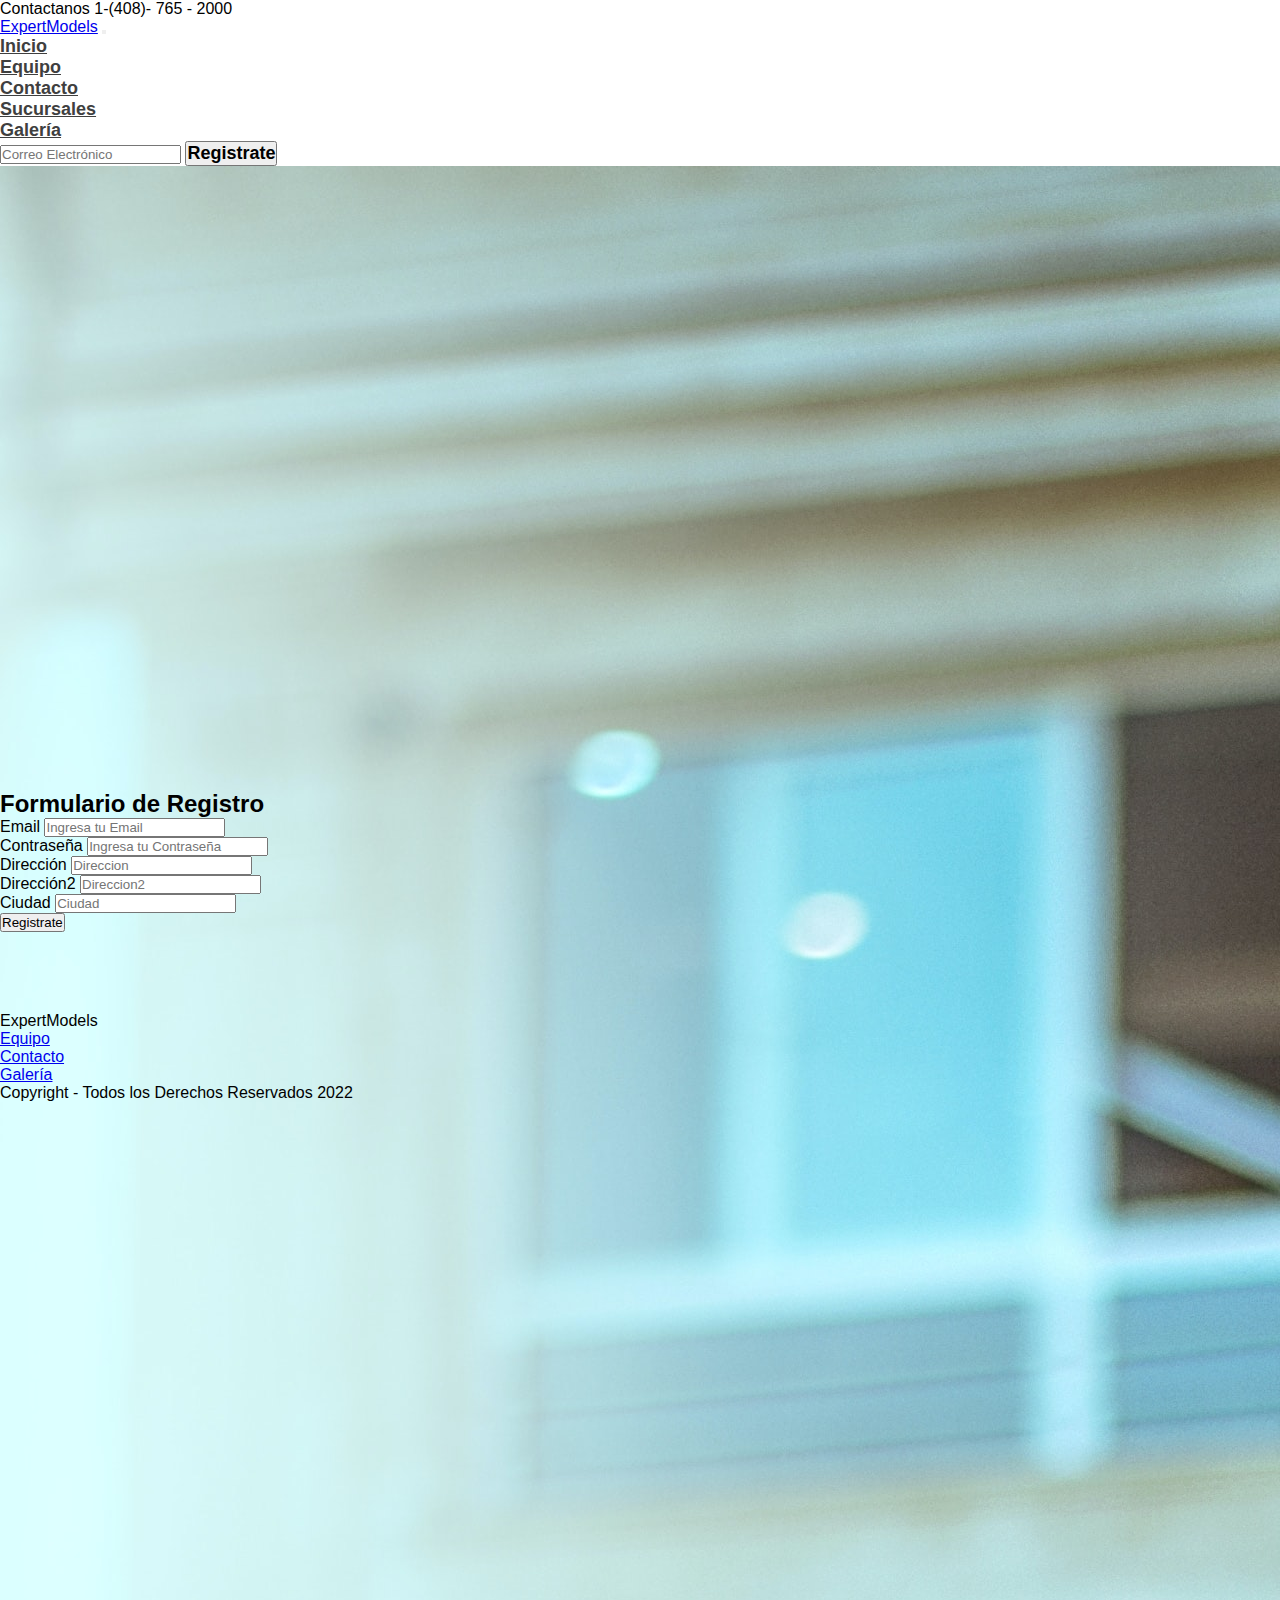
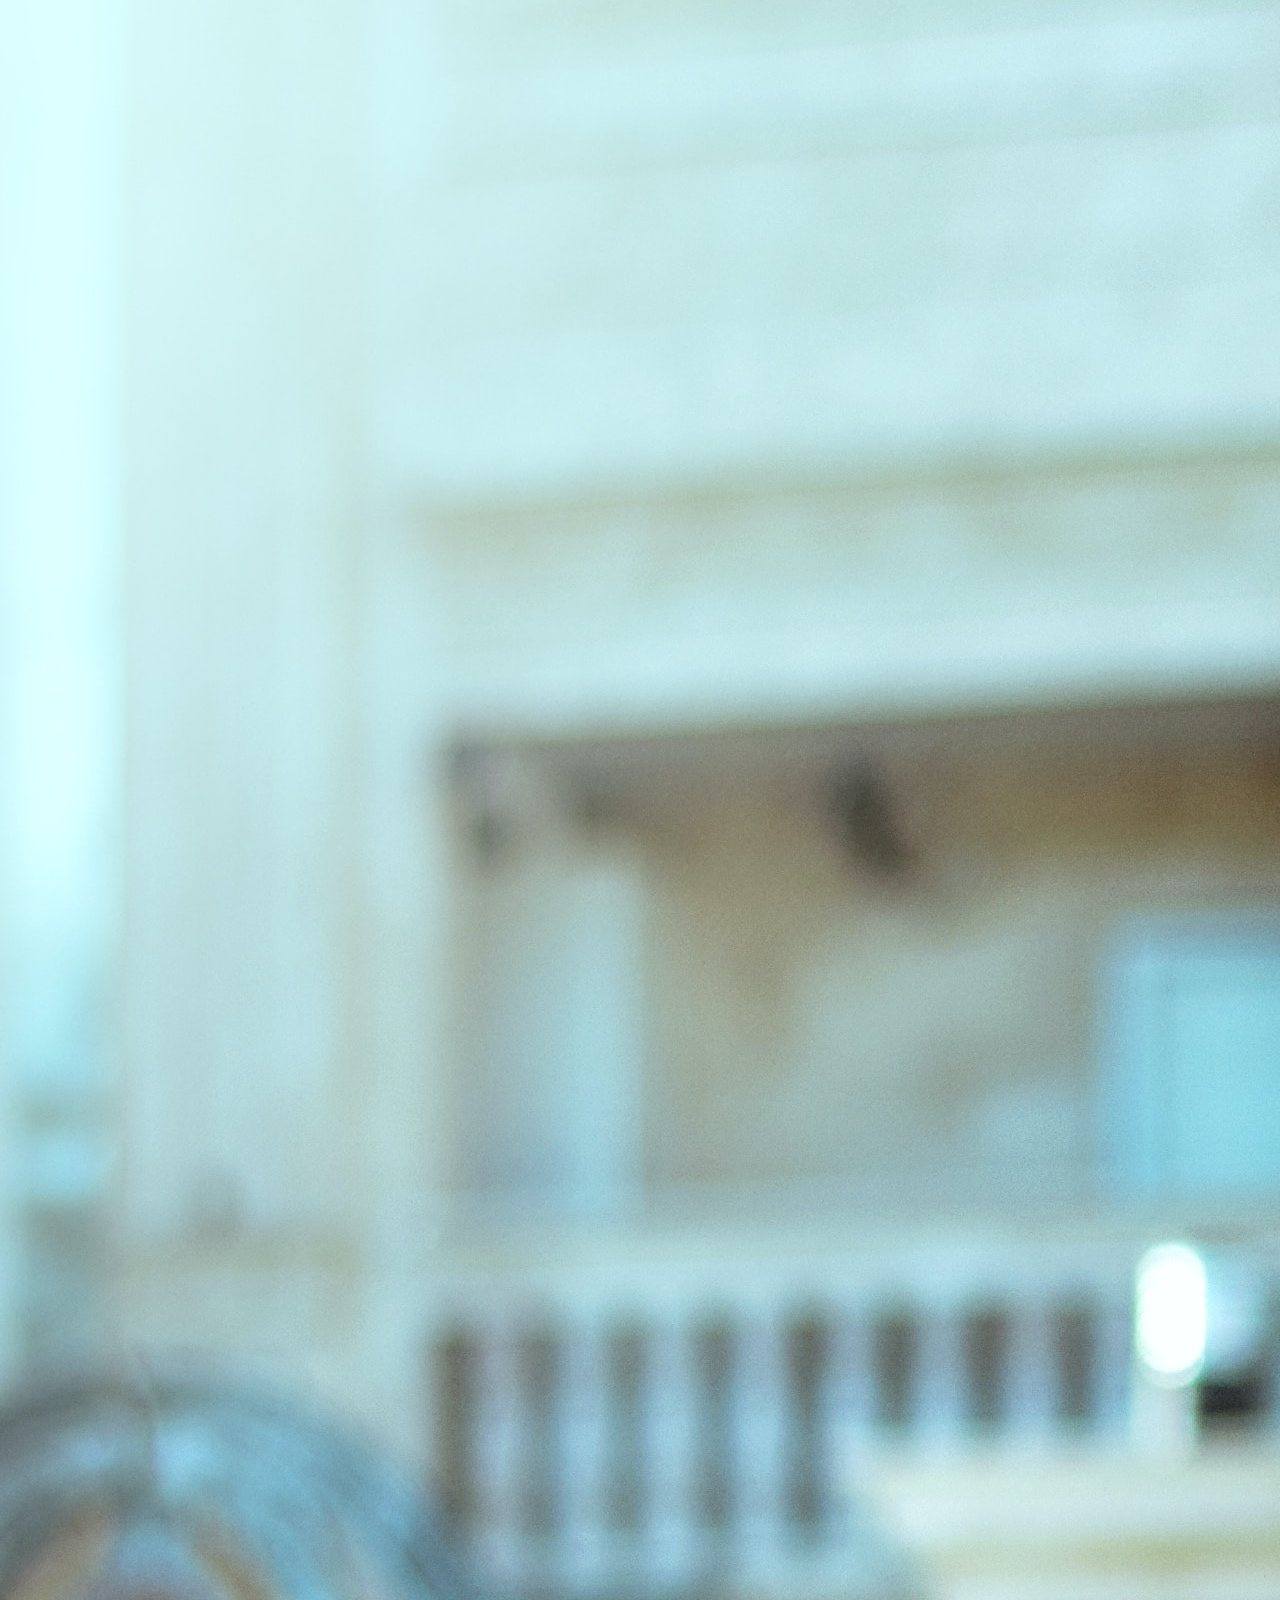
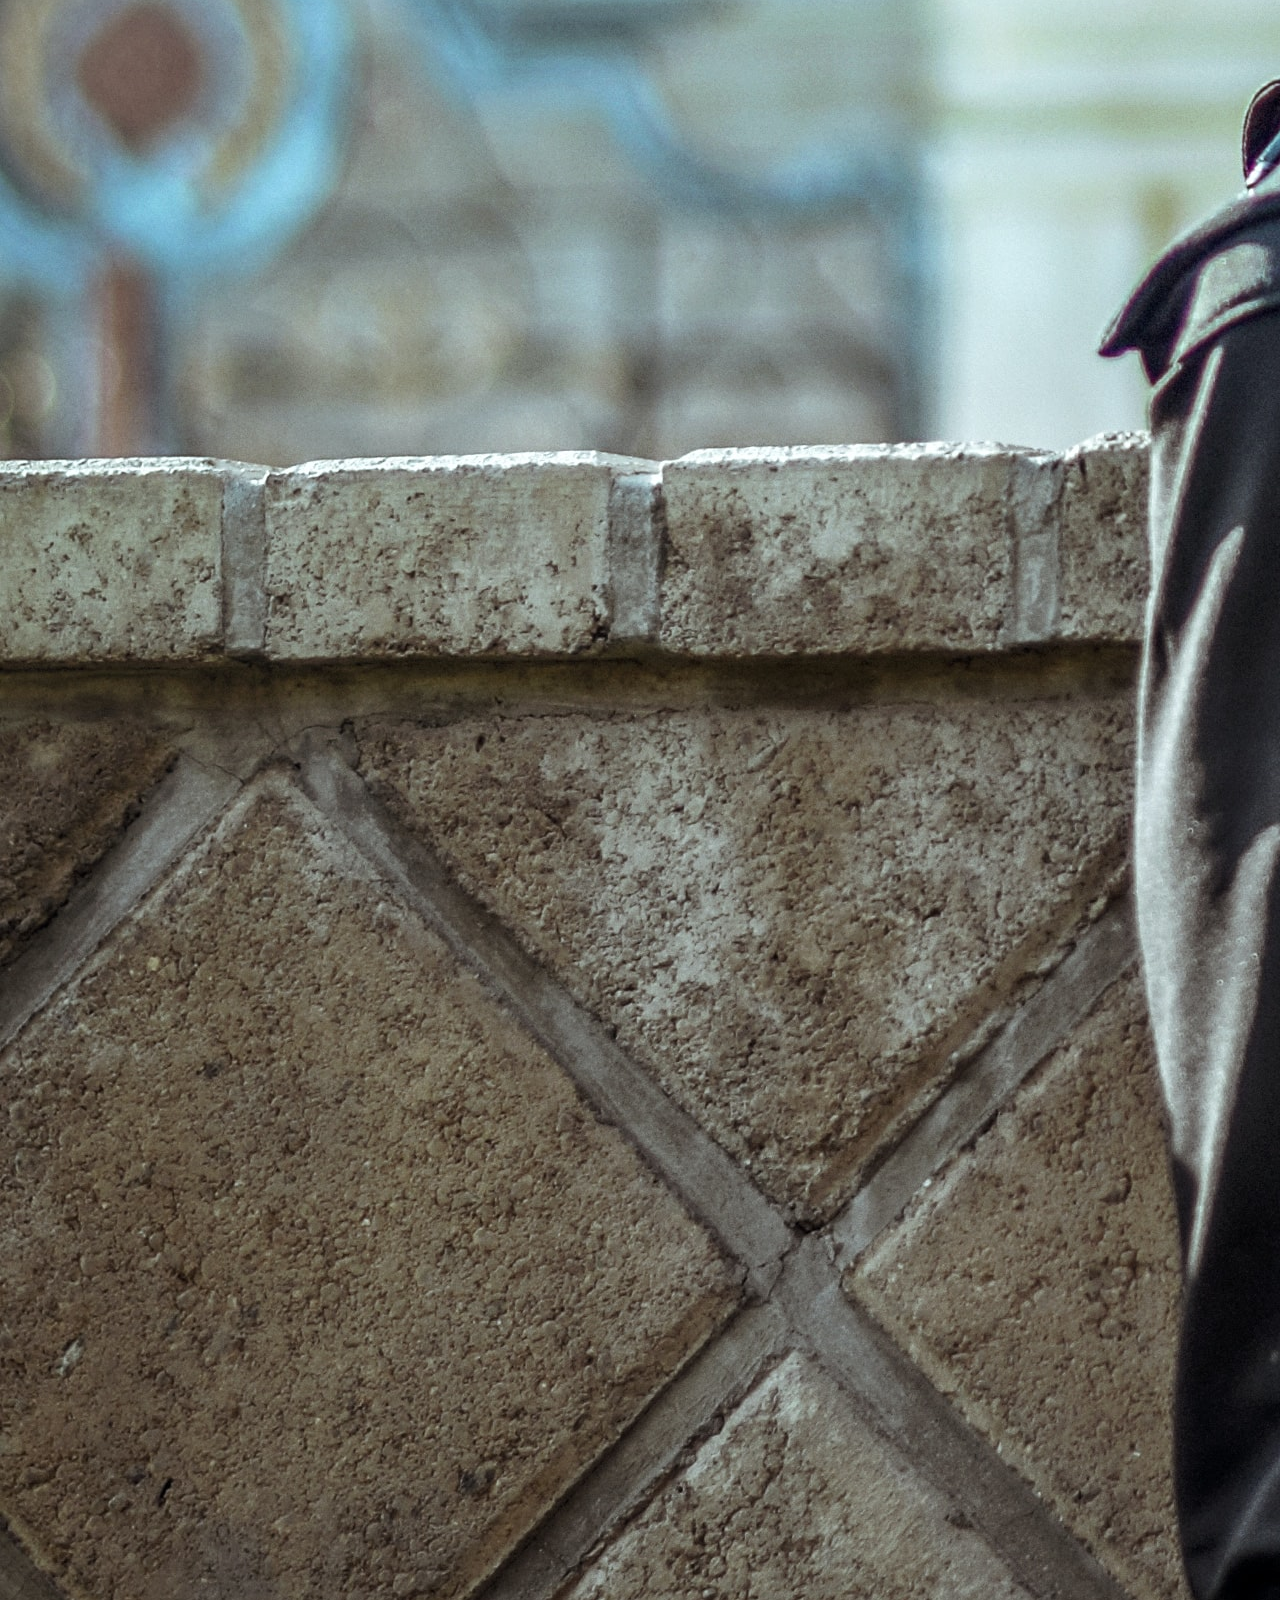
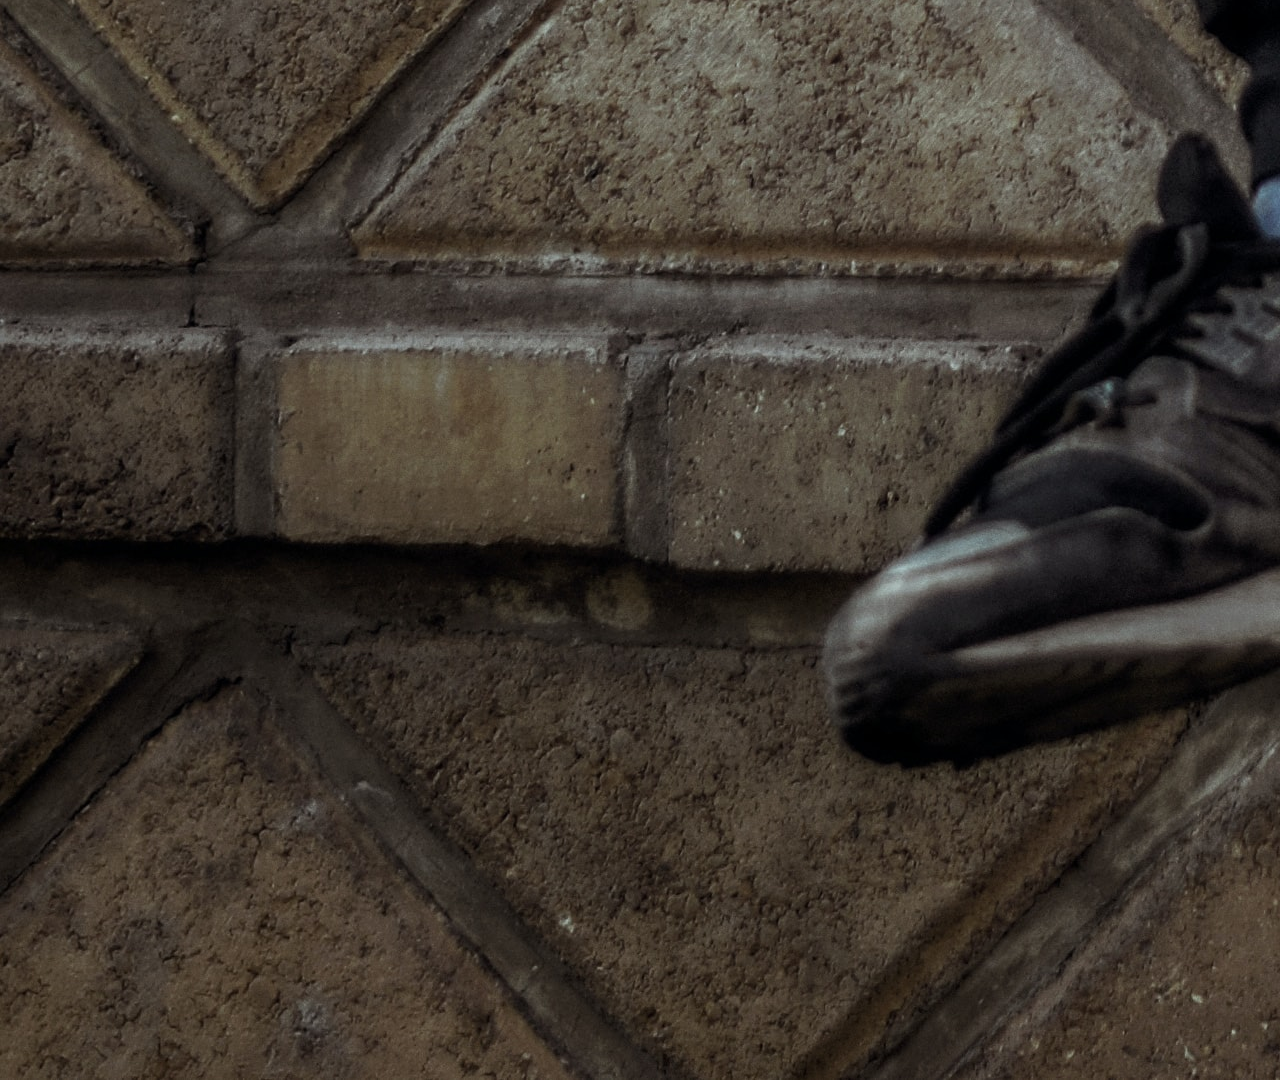
==== secciones/contacto.html @ e77c7c2d "maquetando con bootstrap" ====
<!DOCTYPE html>
<html lang="en">
<head>
    <meta charset="UTF-8">
    <meta http-equiv="X-UA-Compatible" content="IE=edge">
    <meta name="viewport" content="width=device-width, initial-scale=1.0">
    <link rel="stylesheet" href="../styles/styles.css">
    <link href="https://cdn.jsdelivr.net/npm/bootstrap@5.2.0-beta1/dist/css/bootstrap.min.css" rel="stylesheet" integrity="sha384-0evHe/X+R7YkIZDRvuzKMRqM+OrBnVFBL6DOitfPri4tjfHxaWutUpFmBp4vmVor" crossorigin="anonymous">
    <link rel="stylesheet" href="https://cdn.jsdelivr.net/npm/bootstrap-icons@1.8.3/font/bootstrap-icons.css">
    <title>Bootstrap5</title>

</head>
<body>
    <!--ENCABEZADO-->
<header class="container-fluid bg-primary d-flex justify-content-center">
    <p class="text-light mb-0 p-2 fs-6">Contactanos 1-(408)- 765 - 2000</p>
</header>
<nav class="navbar navbar-expand-lg bg-light p-3" id="menu">
    <div class="container-fluid">
      <a class="navbar-brand" href="#"><span class="text-primary fs-5 fw-bold">ExpertModels</span></a>
      <button class="navbar-toggler" type="button" data-bs-toggle="collapse" data-bs-target="#navbarSupportedContent" aria-controls="navbarSupportedContent" aria-expanded="false" aria-label="Toggle navigation">
        <span class="navbar-toggler-icon"></span>
      </button>
      <div class="collapse navbar-collapse " id="navbarSupportedContent">
        <ul class="navbar-nav me-auto mb-2 mb-lg-0 ">


          <li class="nav-item ">
            <a class="nav-link active" aria-current="page" href="/index.html">Inicio</a>
          </li>


          <li class="nav-item">
            <a class="nav-link" href="/secciones/equipo.html">Equipo</a>
          </li>
          <li class="nav-item">
            <a class="nav-link" href="/secciones/contacto.html">Contacto</a>
          </li>

          <li class="nav-item">
            <a class="nav-link" href="/secciones/sucursales.html">Sucursales</a>
          </li>

          <li class="nav-item">
            <a class="nav-link" href="/secciones/galeria.html">Galería</a>
          </li>
        </ul>
          
        <form class="d-flex" role="search">
          <input class="form-control me-2" type="email" placeholder="Correo Electrónico" aria-label="email">
          <button class="btn btn-primary btn-primary-outline-success" type="button">Registrate</button>
        </form>
      </div>
    </div>
  </nav>


  <div id="carouselExampleSlidesOnly" class="carousel slide" data-bs-ride="carousel">
    <div class="carousel-inner">
      <div class="carousel-item active">
        <img src="/img/pedram-normohamadian-QchkCq3w_UE-unsplash.jpg" class="d-block w-100" alt="chica con vestido">
      </div>
    </div>
      




  <div class="container">

        <form class="row g-3 mt-3 pb-3 padre__form">
            <h2 class="">Formulario de Registro</h2>
            <div class="col-6">
                <label for="emailInput" class="form-label">Email</label>
                <input type="email" class="form-control" id="emailInput" placeholder="Ingresa tu Email">
            </div>
            <div class="col-6">
                <label for="inputPass" class="form-label">Contraseña</label>
                <input type="password" class="form-control" id="inputPass" placeholder="Ingresa tu Contraseña">
            </div>

            <div class="col-12">
                <label for="inputAddress" class="form-label">Dirección</label>
                <input type="text" class="form-control" id="inputAddress" placeholder="Direccion">
            </div>

            <div class="col-12">
                <label for="inputAddress" class="form-label">Dirección2 </label>
                <input type="text" class="form-control" id="inputAddress" placeholder="Direccion2">
            </div>

            <div class="col-6">
                <label for="cityInput" class="form-label">Ciudad</label>
                <input type="text" class="form-control" id="cityInput" placeholder="Ciudad">
            </div>
           <div class="col-12">
            <button type="submit" class="btn btn-primary">Registrate</button>
           </div>
            



        </form>
    
  </div>








  
  


















<!--FOOTER-->
 
<div class="container-fluid">

    <div class="row p-5 pb-2 bg-dark text-white d-flex justify-content-center">

        <div class="col-xs-12 col-md-6 col-lg-3"><p class="h3">ExpertModels</p></div>
        <div class="col-xs-12 col-md-6  col-lg-3"><a href="/secciones/equipo.html" class="h6 text-decoration-none">Equipo</a></div>
        <div class="col-xs-12 col-md-6 col-lg-3"><a href="/secciones/contacto.html" class="h6 text-decoration-none">Contacto</a></div>
        <div class="col-xs-12 col-md-7 col-lg-3"><a href="/secciones/galeria.html"  class="h6 text-decoration-none">Galería</a></div>


        <div class="col-xs-12 pt-5">
            <p class="text-white text-center">Copyright - Todos los Derechos Reservados 2022 </p>
        </div>
    </div>


  <script src="https://cdn.jsdelivr.net/npm/@popperjs/core@2.11.5/dist/umd/popper.min.js" integrity="sha384-Xe+8cL9oJa6tN/veChSP7q+mnSPaj5Bcu9mPX5F5xIGE0DVittaqT5lorf0EI7Vk" crossorigin="anonymous"></script>
  <script src="https://cdn.jsdelivr.net/npm/bootstrap@5.2.0-beta1/dist/js/bootstrap.min.js" integrity="sha384-kjU+l4N0Yf4ZOJErLsIcvOU2qSb74wXpOhqTvwVx3OElZRweTnQ6d31fXEoRD1Jy" crossorigin="anonymous"></script>
  <script src="https://cdn.jsdelivr.net/npm/bootstrap@5.2.0-beta1/dist/js/bootstrap.bundle.min.js" integrity="sha384-pprn3073KE6tl6bjs2QrFaJGz5/SUsLqktiwsUTF55Jfv3qYSDhgCecCxMW52nD2" crossorigin="anonymous"></script>
</body>
</html>
---- styles/styles.css ----
*{
    margin: 0;
    padding: 0;
    
}

@import url('https://fonts.googleapis.com/css2?family=Montserrat&display=swap');


body{
    font-family: 'Monserrat' , sans-serif;
    overflow-x: hidden;
}



/*Menu*/

#menu li > a{
        font-size: 18px;
        font-weight: bold;
        color: #3f3f3f;

}

#menu form > button{

    font-size: 18px;
    font-weight: bold;
}


/*IMAGENES*/

.carousel-inner{
    max-height: 39rem;
    
}



/*SECCION GALERIA HTML*/

#galeria img{

    width: 100%;
    height: 250px;
   


}

#galeria .col-lg-4{
    padding: 25px;
    margin: 0 !important;
}

#galeria img:hover{

    border: 5px solid #f7f7f7;

}

/*SECCION SUCURSALES*/


.card-123{
    margin: 5em;
    gap: 5em;
    padding-top: 5em;
}
.card-img-top{
    width: 100%;
    
}


/*SECCION CONTACTO*/

.padre__form{

    margin-bottom: 5em;
    background-color: #e7e9ec;
}


.d-block.w-100{
    background-size: cover;
}



/*EQUIPO*/


.card-321{
    margin: 5em;
    gap: 5em;
    padding-top: 5em;
}
























































/*Media Query*/

@media (max-width:768px){
    #intro{
        width: 90% !important;
    }
    .servicio-fila{
        width: 100% !important;
        text-align: center;
    }
}


@media (max-width:576px){
    
    .icono-wrap{

        flex-wrap: wrap;
        
        
    }
   
}
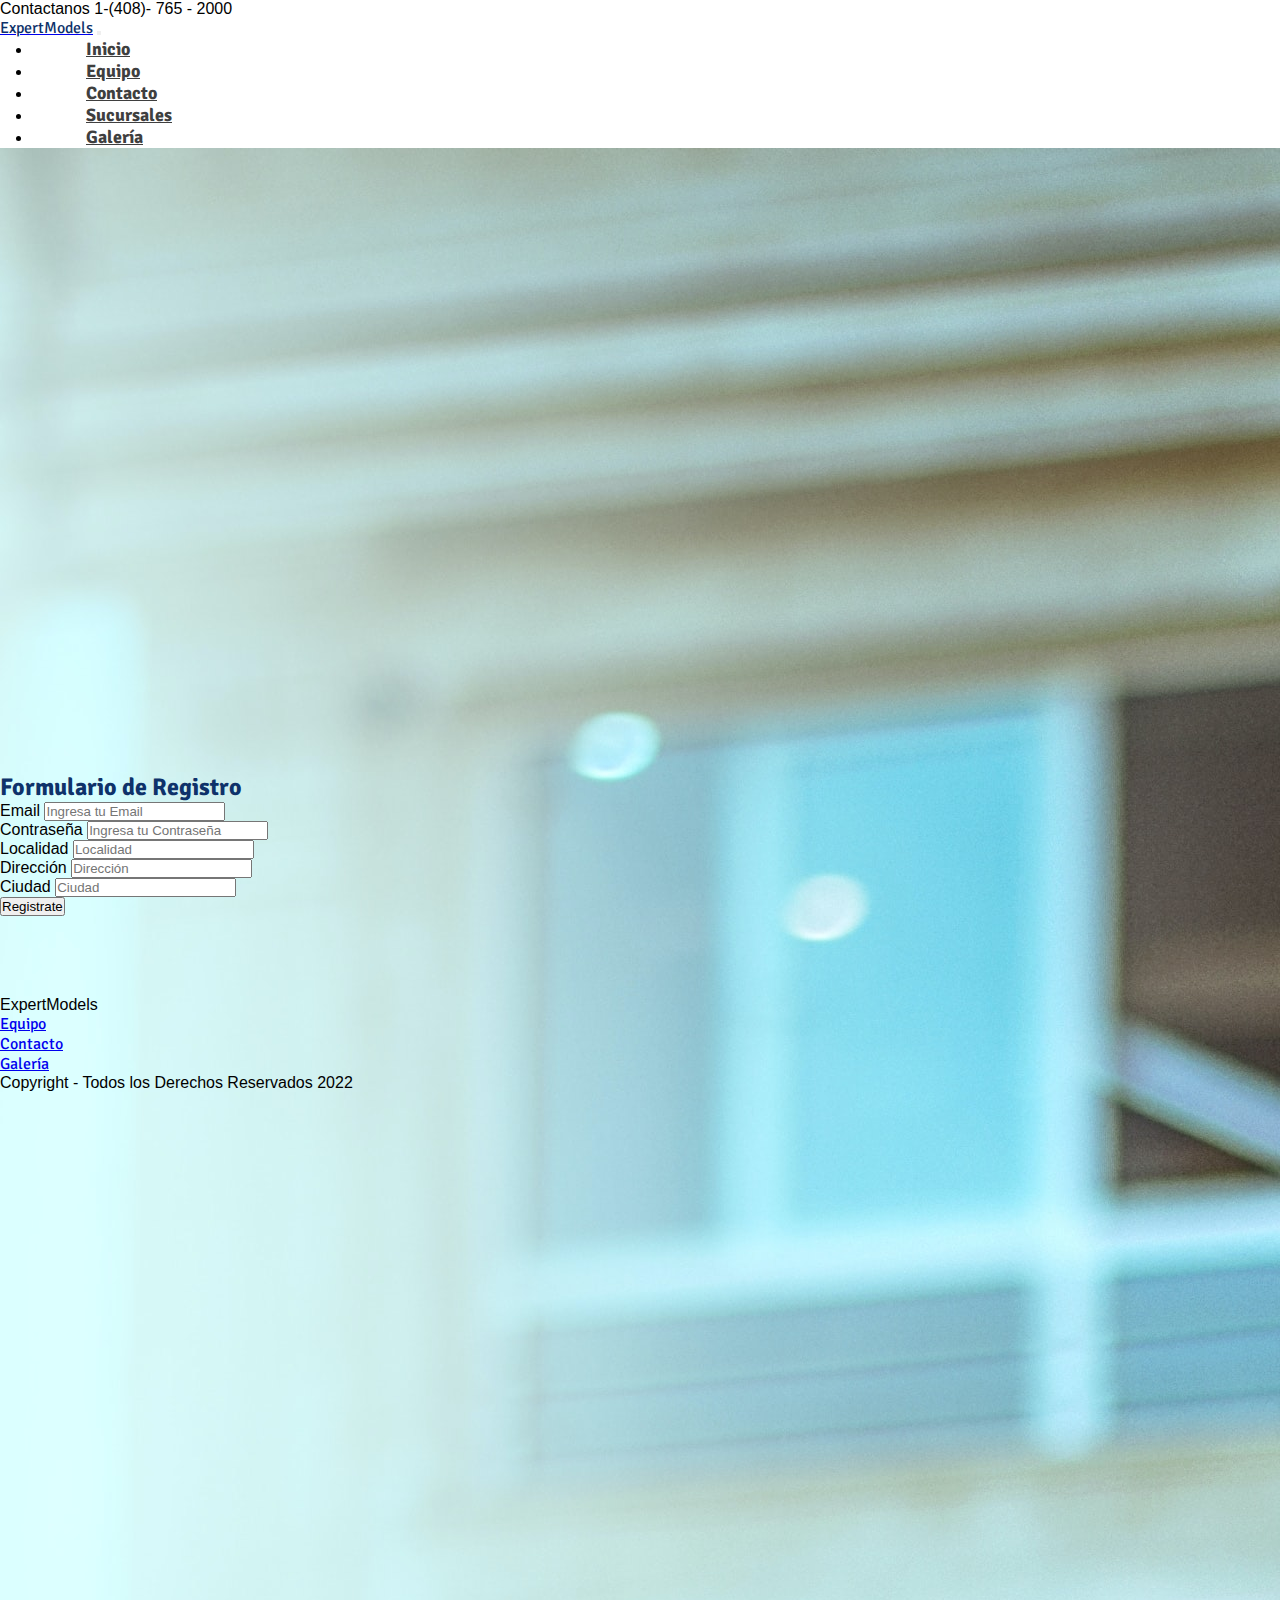
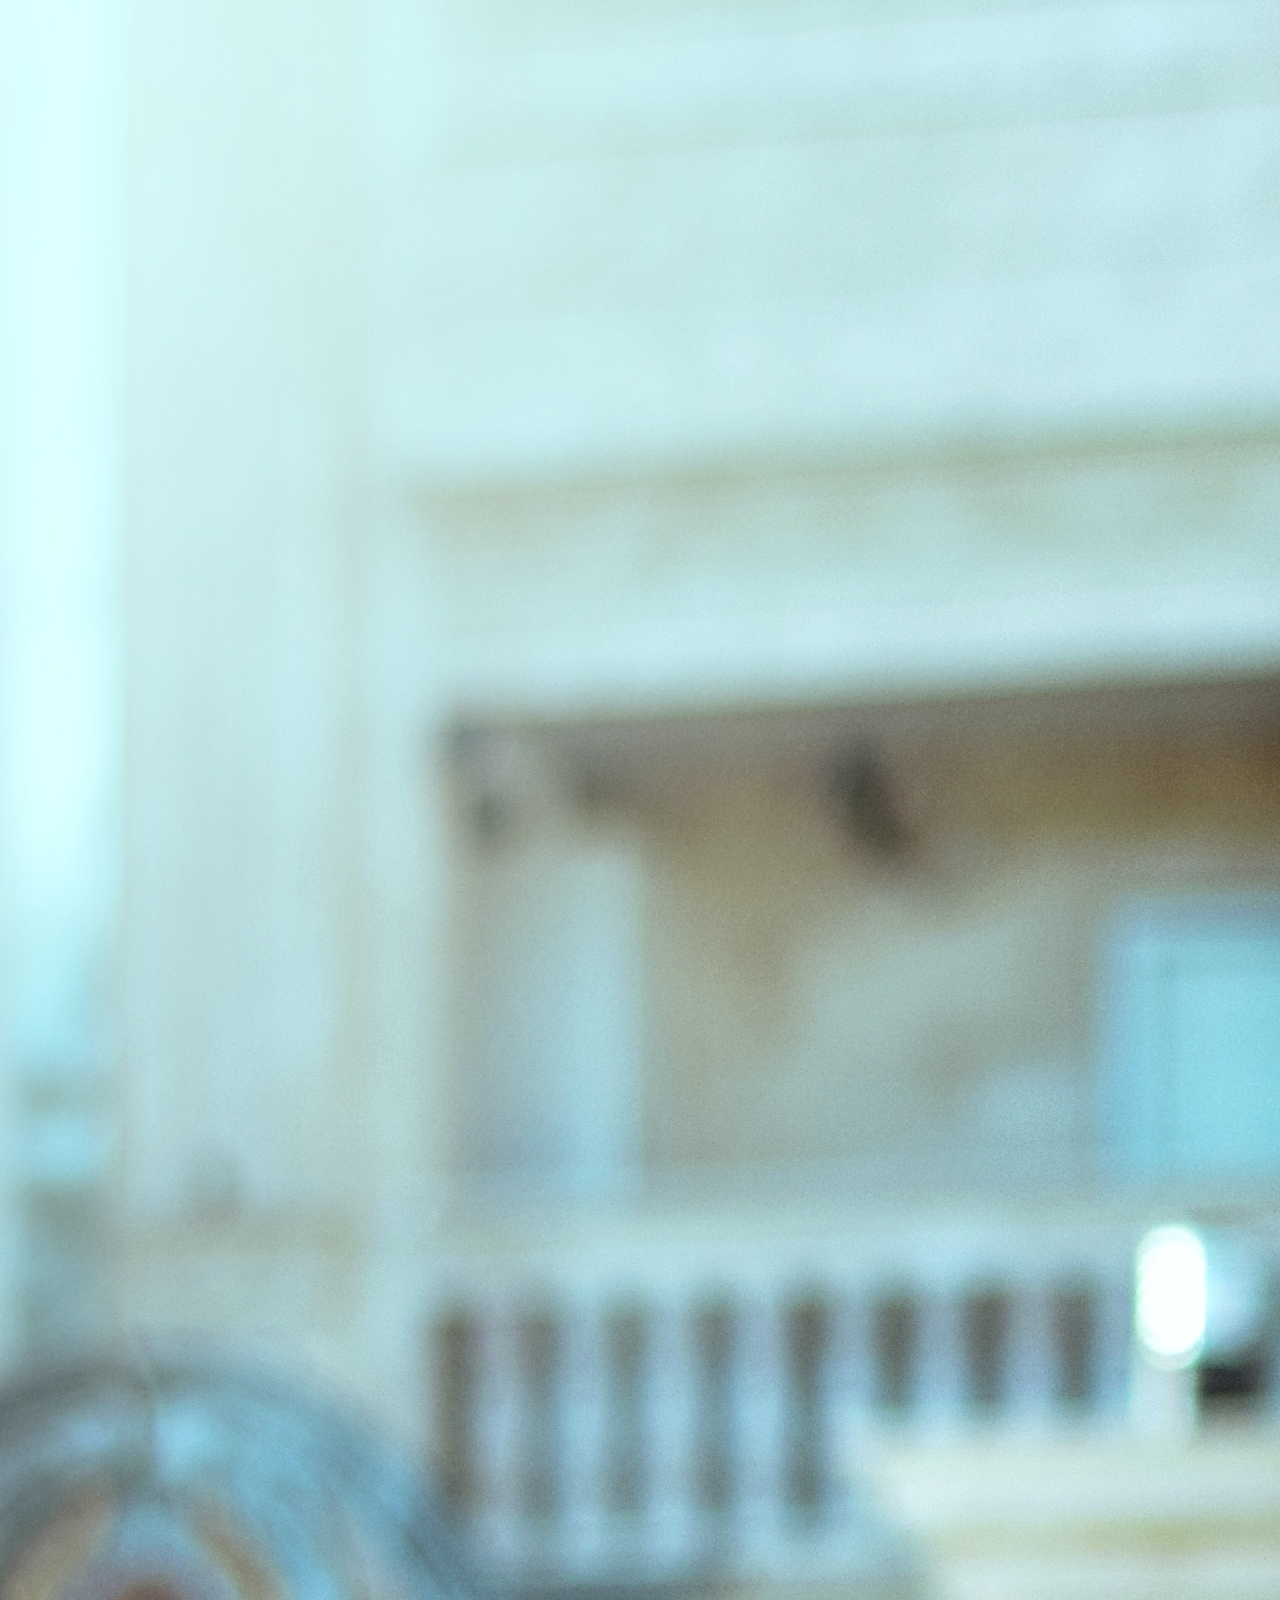
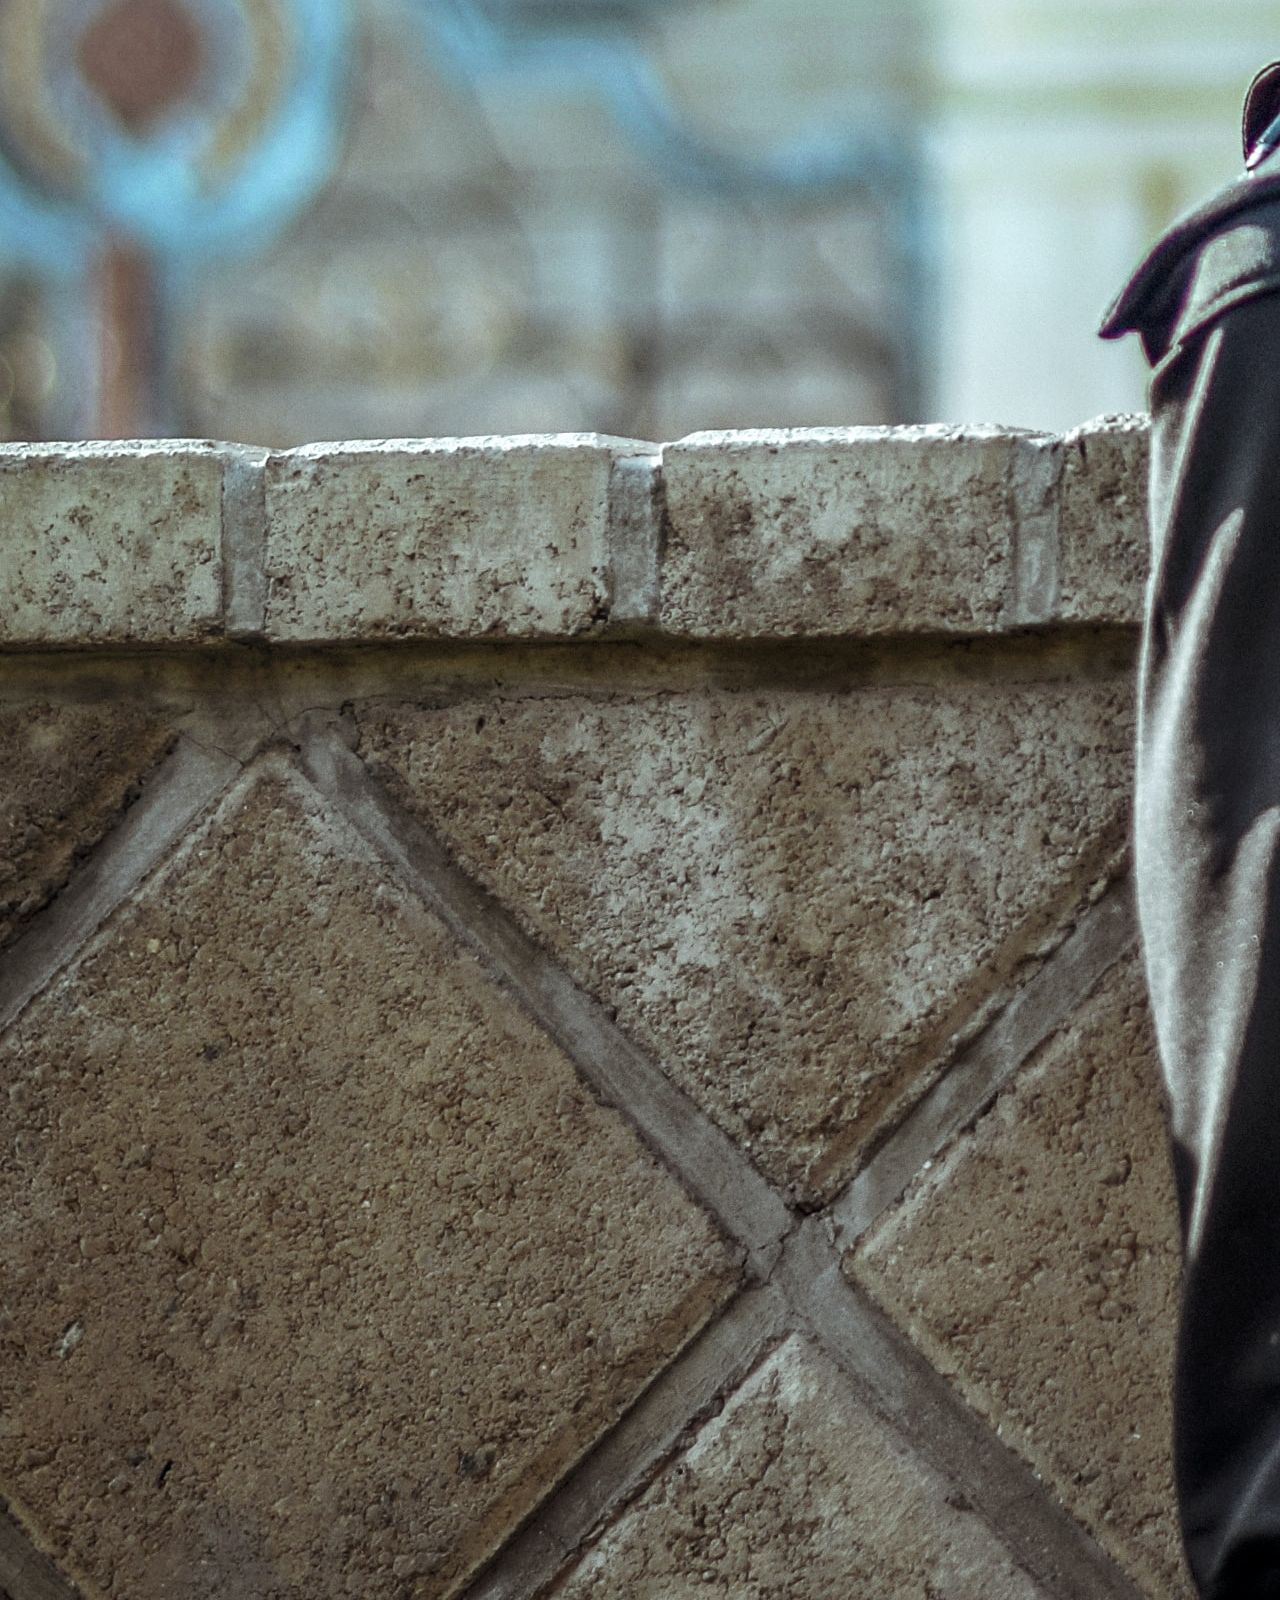
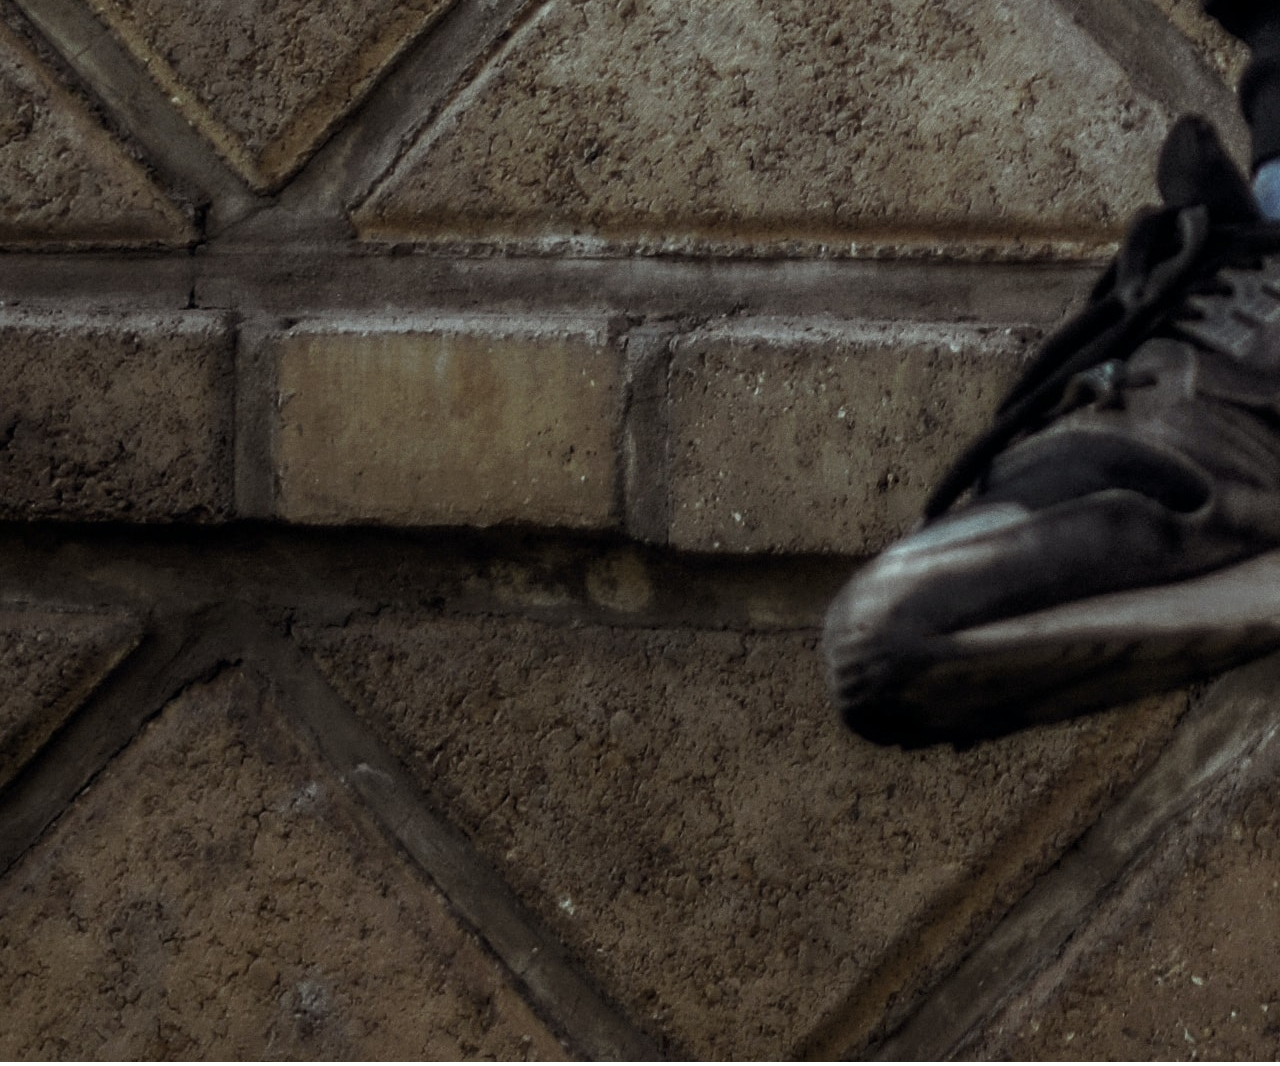
==== commit ab8f4430: "le di estilos con css y colores." ====
--- a/secciones/contacto.html
+++ b/secciones/contacto.html
@@ -7,17 +7,20 @@
     <link rel="stylesheet" href="../styles/styles.css">
     <link href="https://cdn.jsdelivr.net/npm/bootstrap@5.2.0-beta1/dist/css/bootstrap.min.css" rel="stylesheet" integrity="sha384-0evHe/X+R7YkIZDRvuzKMRqM+OrBnVFBL6DOitfPri4tjfHxaWutUpFmBp4vmVor" crossorigin="anonymous">
     <link rel="stylesheet" href="https://cdn.jsdelivr.net/npm/bootstrap-icons@1.8.3/font/bootstrap-icons.css">
+    <link rel="preconnect" href="https://fonts.googleapis.com">
+    <link rel="preconnect" href="https://fonts.gstatic.com" crossorigin>
+    <link href="https://fonts.googleapis.com/css2?family=Bree+Serif&family=Chakra+Petch:wght@300&family=Open+Sans:ital,wght@0,300;1,600&family=Secular+One&family=Signika:wght@500&display=swap" rel="stylesheet">
     <title>Bootstrap5</title>
 
 </head>
 <body>
     <!--ENCABEZADO-->
-<header class="container-fluid bg-primary d-flex justify-content-center">
+<header class="container-fluid bg-dark d-flex justify-content-center">
     <p class="text-light mb-0 p-2 fs-6">Contactanos 1-(408)- 765 - 2000</p>
 </header>
 <nav class="navbar navbar-expand-lg bg-light p-3" id="menu">
     <div class="container-fluid">
-      <a class="navbar-brand" href="#"><span class="text-primary fs-5 fw-bold">ExpertModels</span></a>
+      <a class="navbar-brand" href="#"><span class="fs-4 fw-bold">ExpertModels</span></a>
       <button class="navbar-toggler" type="button" data-bs-toggle="collapse" data-bs-target="#navbarSupportedContent" aria-controls="navbarSupportedContent" aria-expanded="false" aria-label="Toggle navigation">
         <span class="navbar-toggler-icon"></span>
       </button>
@@ -46,10 +49,7 @@
           </li>
         </ul>
           
-        <form class="d-flex" role="search">
-          <input class="form-control me-2" type="email" placeholder="Correo Electrónico" aria-label="email">
-          <button class="btn btn-primary btn-primary-outline-success" type="button">Registrate</button>
-        </form>
+        
       </div>
     </div>
   </nav>
@@ -69,28 +69,28 @@
   <div class="container">
 
         <form class="row g-3 mt-3 pb-3 padre__form">
-            <h2 class="">Formulario de Registro</h2>
+            <h2 class="form__title">Formulario de Registro</h2>
             <div class="col-6">
-                <label for="emailInput" class="form-label">Email</label>
+                <label for="emailInput" class="form-label fw-bold">Email</label>
                 <input type="email" class="form-control" id="emailInput" placeholder="Ingresa tu Email">
             </div>
             <div class="col-6">
-                <label for="inputPass" class="form-label">Contraseña</label>
+                <label for="inputPass" class="form-label fw-bold">Contraseña</label>
                 <input type="password" class="form-control" id="inputPass" placeholder="Ingresa tu Contraseña">
             </div>
 
             <div class="col-12">
-                <label for="inputAddress" class="form-label">Dirección</label>
-                <input type="text" class="form-control" id="inputAddress" placeholder="Direccion">
+                <label for="inputAddress" class="form-label fw-bold">Localidad</label>
+                <input type="text" class="form-control" id="inputAddress" placeholder="Localidad">
             </div>
 
             <div class="col-12">
-                <label for="inputAddress" class="form-label">Dirección2 </label>
-                <input type="text" class="form-control" id="inputAddress" placeholder="Direccion2">
+                <label for="inputAddress" class="form-label fw-bold">Dirección</label>
+                <input type="text" class="form-control" id="inputAddress" placeholder="Dirección">
             </div>
 
             <div class="col-6">
-                <label for="cityInput" class="form-label">Ciudad</label>
+                <label for="cityInput" class="form-label fw-bold">Ciudad</label>
                 <input type="text" class="form-control" id="cityInput" placeholder="Ciudad">
             </div>
            <div class="col-12">
--- a/styles/styles.css
+++ b/styles/styles.css
@@ -1,4 +1,12 @@
 
+
+
+
+:root{
+
+    --font-primary: 'Signika', sans-serif;
+    --font-secondary: 'Chakra Petch', sans-serif;
+}
 
 *{
     margin: 0;
@@ -31,12 +39,49 @@
     font-weight: bold;
 }
 
+span.fs-4.fw-bold{
+    font-family: var(--font-primary);
+    color:#0E326A;
+}
+
+
+.collapse.navbar-collapse{
+    margin-left: 2em;
+    
+}
+
+.collapse.navbar-collapse li a{
+    margin-left: 3em;
+    font-family: var(--font-primary);
+}
+
+.title-intro{
+    font-family: var(--font-primary)
+}
+
+.span__intro{
+    color:#213c86; 
+}
+.paragraph__intro{
+    font-family: var(--font-primary);
+}
+
 
 /*IMAGENES*/
 
 .carousel-inner{
     max-height: 39rem;
     
+}
+
+.fs-5.mt-4.px-4.pb-1{
+    font-family: var(--font-primary);
+    color: #0E326A;
+    
+} 
+
+.h6{
+    font-family: var(--font-primary);
 }
 
 
@@ -61,6 +106,13 @@
 
     border: 5px solid #f7f7f7;
 
+}
+
+
+.galery__title{
+    font-family: var(--font-primary);
+    color: #0E326A;
+    font-weight: bold;
 }
 
 /*SECCION SUCURSALES*/
@@ -89,6 +141,10 @@
 .d-block.w-100{
     background-size: cover;
 }
+ .form__title{
+    font-family: var(--font-primary);
+    color: #0E326A;
+ }
 
 
 
@@ -101,8 +157,20 @@
     padding-top: 5em;
 }
 
-
-
+.equipo__title{
+    font-family: var(--font-primary);
+}
+
+.card-title{
+    font-family: var(--font-secondary);
+    font-weight: bold;
+    color: #0E326A;
+
+}
+
+.card-text{
+    font-weight: bold;
+}
 
 
 
